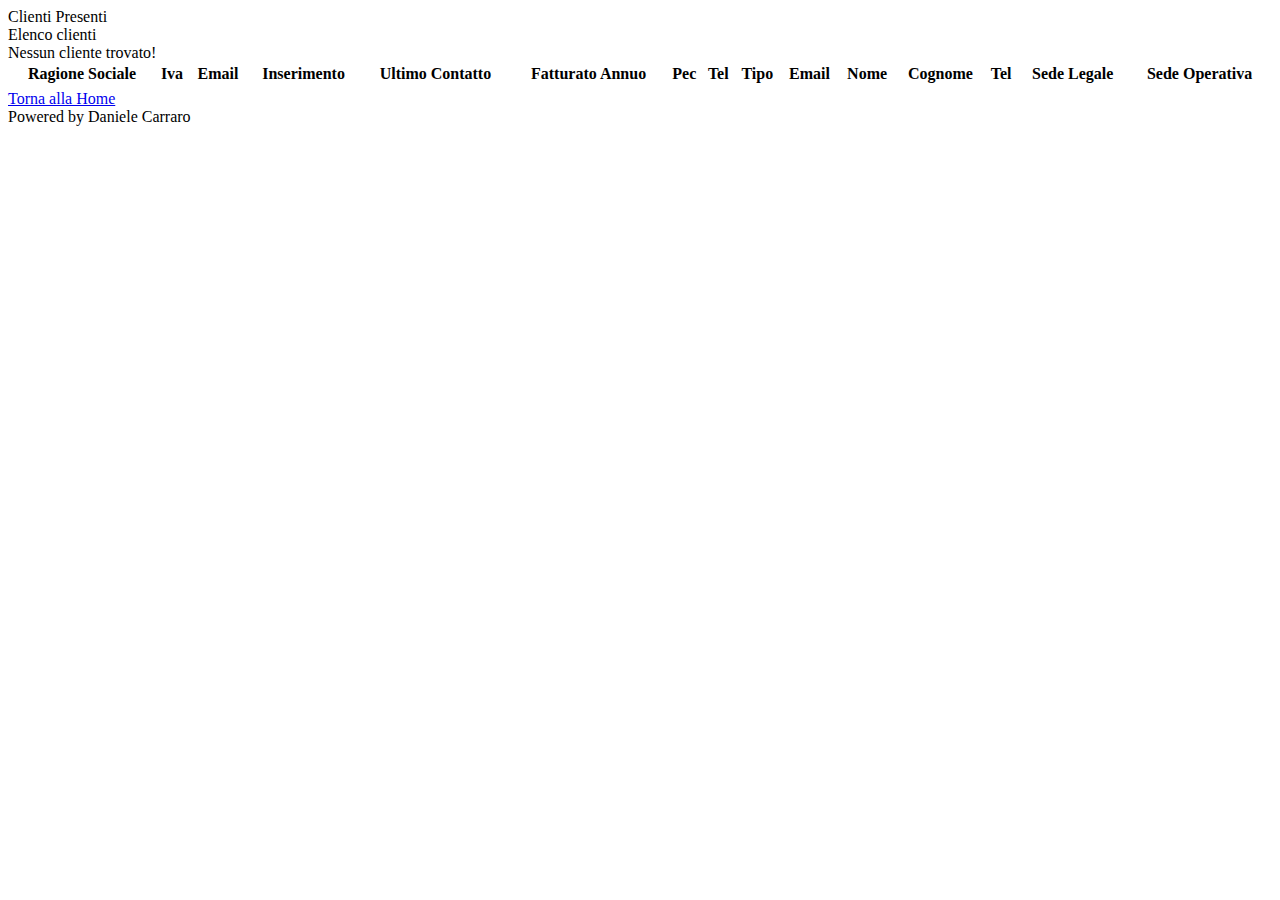
==== src/main/resources/templates/elencoclienti.html @ 858d71b2 "code optimizations" ====
<!DOCTYPE html>
<html xmlns:th="http://www.thymeleaf.org">
<head>
<title>Database dei clienti - Lista Clienti</title>
<meta http-equiv="Content-Type" content="text/html; charset=UTF-8" />
<link rel="stylesheet" th:href="@{/css/style.css}" />
</head>
<body>
	<div class="header-menu">Clienti Presenti</div>
	<div class="header-section">Elenco clienti</div>
	<div th:switch="${listaClienti.size()}">
		<div class="no-item-found" th:case="0">Nessun cliente trovato!</div>
		<div th:case="*">
			<table width="100%">
				<thead>
					<tr>
						<th class="header">Ragione Sociale</th>
						<th class="header">Iva</th>
						<th class="header">Email</th>
						<th class="header">Inserimento</th>
						<th class="header">Ultimo Contatto</th>
						<th class="header">Fatturato Annuo</th>
						<th class="header">Pec</th>
						<th class="header">Tel</th>
						<th class="header">Tipo</th>
						<th class="header">Email</th>
						<th class="header">Nome</th>
						<th class="header">Cognome</th>
						<th class="header">Tel</th>
						<th class="header">Sede Legale</th>
						<th class="header">Sede Operativa</th>
					</tr>
				</thead>
				<tbody>
					<tr th:each="cliente : ${listaClienti}">
						<td th:text="${cliente.ragioneSociale}"></td>
						<td th:text="${cliente.iva}"></td>
						<td th:text="${cliente.email}"></td>
						<td th:text="${cliente.dataInserimento}"></td>
						<td th:text="${cliente.dataUltimoContatto}"></td>
						<td th:text="${cliente.fatturatoAnnuale}"></td>
						<td th:text="${cliente.pec}"></td>
						<td th:text="${cliente.telefono}"></td>
						<td th:text="${cliente.tipologiaCliente}"></td>
						<td th:text="${cliente.emailContatto}"></td>
						<td th:text="${cliente.nomeContatto}"></td>
						<td th:text="${cliente.cognomeContatto}"></td>
						<td th:text="${cliente.numeroContatto}"></td>
						<td th:text="${cliente.sedeLegale}"></td>
						<td th:text="${cliente.sedeOperativa}"></td>
					</tr>
				</tbody>
			</table>
		</div>
	</div>
	<div class="link-home">
		<a href="index.html">Torna alla Home</a>
	</div>
	<div class="footer">Powered by Daniele Carraro</div>
</body>
</html>
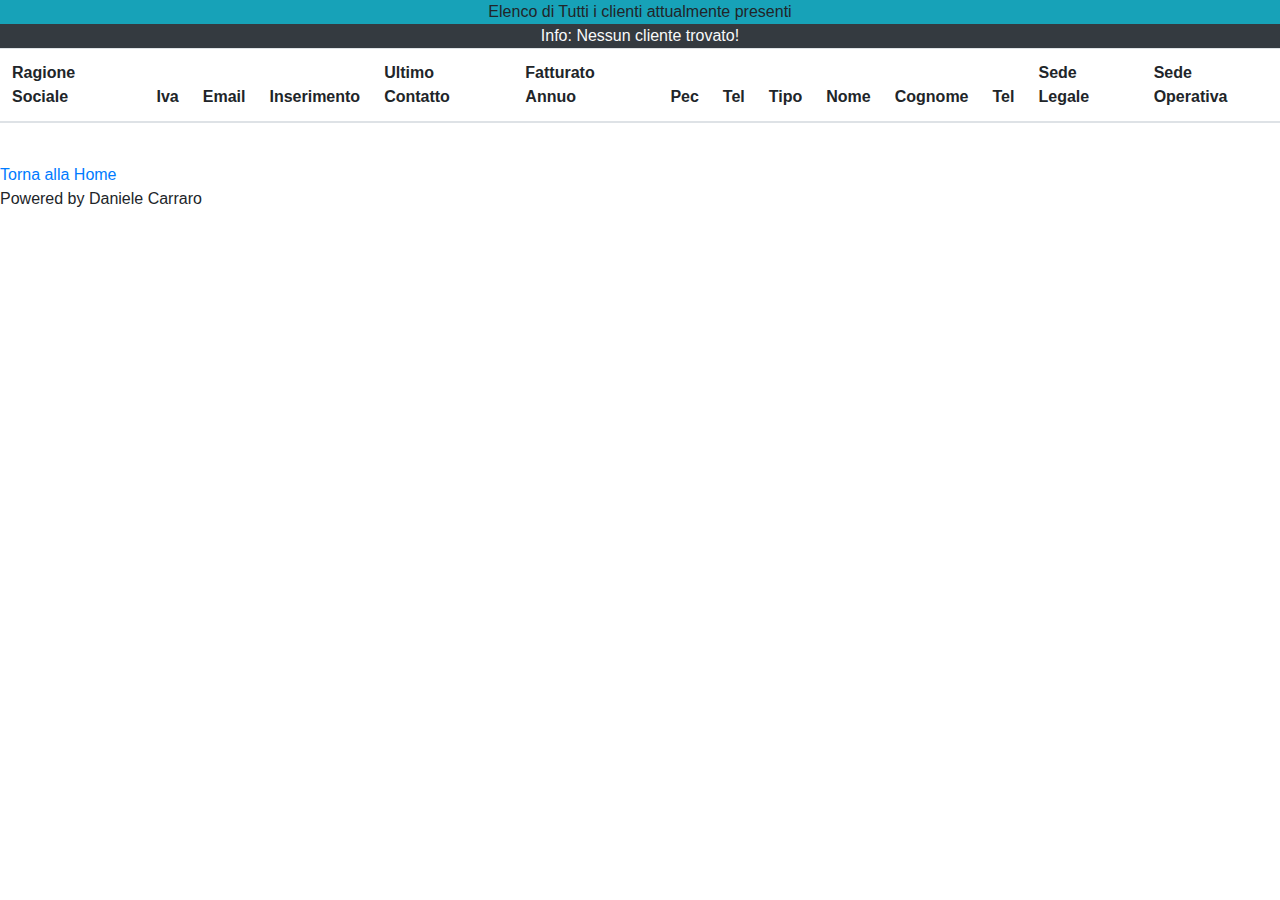
==== commit d22135af: "added bootstrap, animate.css graphics to the pages" ====
--- a/src/main/resources/templates/elencoclienti.html
+++ b/src/main/resources/templates/elencoclienti.html
@@ -3,58 +3,64 @@
 <head>
 <title>Database dei clienti - Lista Clienti</title>
 <meta http-equiv="Content-Type" content="text/html; charset=UTF-8" />
-<link rel="stylesheet" th:href="@{/css/style.css}" />
+
+<link rel="stylesheet"
+	href="https://cdn.jsdelivr.net/npm/bootstrap@4.0.0/dist/css/bootstrap.min.css"
+	integrity="sha384-Gn5384xqQ1aoWXA+058RXPxPg6fy4IWvTNh0E263XmFcJlSAwiGgFAW/dAiS6JXm"
+	crossorigin="anonymous">
+<link rel="stylesheet" href="/style.css" />
 </head>
 <body>
-	<div class="header-menu">Clienti Presenti</div>
-	<div class="header-section">Elenco clienti</div>
+	<div class="bg-info d-flex justify-content-center">Elenco di
+		Tutti i clienti attualmente presenti</div>
 	<div th:switch="${listaClienti.size()}">
-		<div class="no-item-found" th:case="0">Nessun cliente trovato!</div>
+		<div class="text-light bg-dark d-flex justify-content-center center"
+			th:case="0">Info: Nessun cliente trovato!</div>
 		<div th:case="*">
-			<table width="100%">
-				<thead>
-					<tr>
-						<th class="header">Ragione Sociale</th>
-						<th class="header">Iva</th>
-						<th class="header">Email</th>
-						<th class="header">Inserimento</th>
-						<th class="header">Ultimo Contatto</th>
-						<th class="header">Fatturato Annuo</th>
-						<th class="header">Pec</th>
-						<th class="header">Tel</th>
-						<th class="header">Tipo</th>
-						<th class="header">Email</th>
-						<th class="header">Nome</th>
-						<th class="header">Cognome</th>
-						<th class="header">Tel</th>
-						<th class="header">Sede Legale</th>
-						<th class="header">Sede Operativa</th>
-					</tr>
-				</thead>
-				<tbody>
-					<tr th:each="cliente : ${listaClienti}">
-						<td th:text="${cliente.ragioneSociale}"></td>
-						<td th:text="${cliente.iva}"></td>
-						<td th:text="${cliente.email}"></td>
-						<td th:text="${cliente.dataInserimento}"></td>
-						<td th:text="${cliente.dataUltimoContatto}"></td>
-						<td th:text="${cliente.fatturatoAnnuale}"></td>
-						<td th:text="${cliente.pec}"></td>
-						<td th:text="${cliente.telefono}"></td>
-						<td th:text="${cliente.tipologiaCliente}"></td>
-						<td th:text="${cliente.emailContatto}"></td>
-						<td th:text="${cliente.nomeContatto}"></td>
-						<td th:text="${cliente.cognomeContatto}"></td>
-						<td th:text="${cliente.numeroContatto}"></td>
-						<td th:text="${cliente.sedeLegale}"></td>
-						<td th:text="${cliente.sedeOperativa}"></td>
-					</tr>
-				</tbody>
-			</table>
+			<div class="table-responsive">
+				<table class="table table-hover table" width="100%">
+					<thead>
+						<tr>
+							<th class="header">Ragione Sociale</th>
+							<th class="header">Iva</th>
+							<th class="header">Email</th>
+							<th class="header">Inserimento</th>
+							<th class="header">Ultimo Contatto</th>
+							<th class="header">Fatturato Annuo</th>
+							<th class="header">Pec</th>
+							<th class="header">Tel</th>
+							<th class="header">Tipo</th>
+							<th class="header">Nome</th>
+							<th class="header">Cognome</th>
+							<th class="header">Tel</th>
+							<th class="header">Sede Legale</th>
+							<th class="header">Sede Operativa</th>
+						</tr>
+					</thead>
+					<tbody>
+						<tr th:each="cliente : ${listaClienti}">
+							<td th:text="${cliente.ragioneSociale}"></td>
+							<td th:text="${cliente.iva}"></td>
+							<td th:text="${cliente.email}"></td>
+							<td th:text="${cliente.dataInserimento}"></td>
+							<td th:text="${cliente.dataUltimoContatto}"></td>
+							<td th:text="${cliente.fatturatoAnnuale}"></td>
+							<td th:text="${cliente.pec}"></td>
+							<td th:text="${cliente.telefono}"></td>
+							<td th:text="${cliente.tipologiaCliente}"></td>
+							<td th:text="${cliente.nomeContatto}"></td>
+							<td th:text="${cliente.cognomeContatto}"></td>
+							<td th:text="${cliente.numeroContatto}"></td>
+							<td th:text="${cliente.sedeLegale}"></td>
+							<td th:text="${cliente.sedeOperativa}"></td>
+						</tr>
+					</tbody>
+				</table>
+			</div>
 		</div>
 	</div>
-	<div class="link-home">
-		<a href="index.html">Torna alla Home</a>
+	<div class="center">
+		<a href="/">Torna alla Home</a>
 	</div>
 	<div class="footer">Powered by Daniele Carraro</div>
 </body>
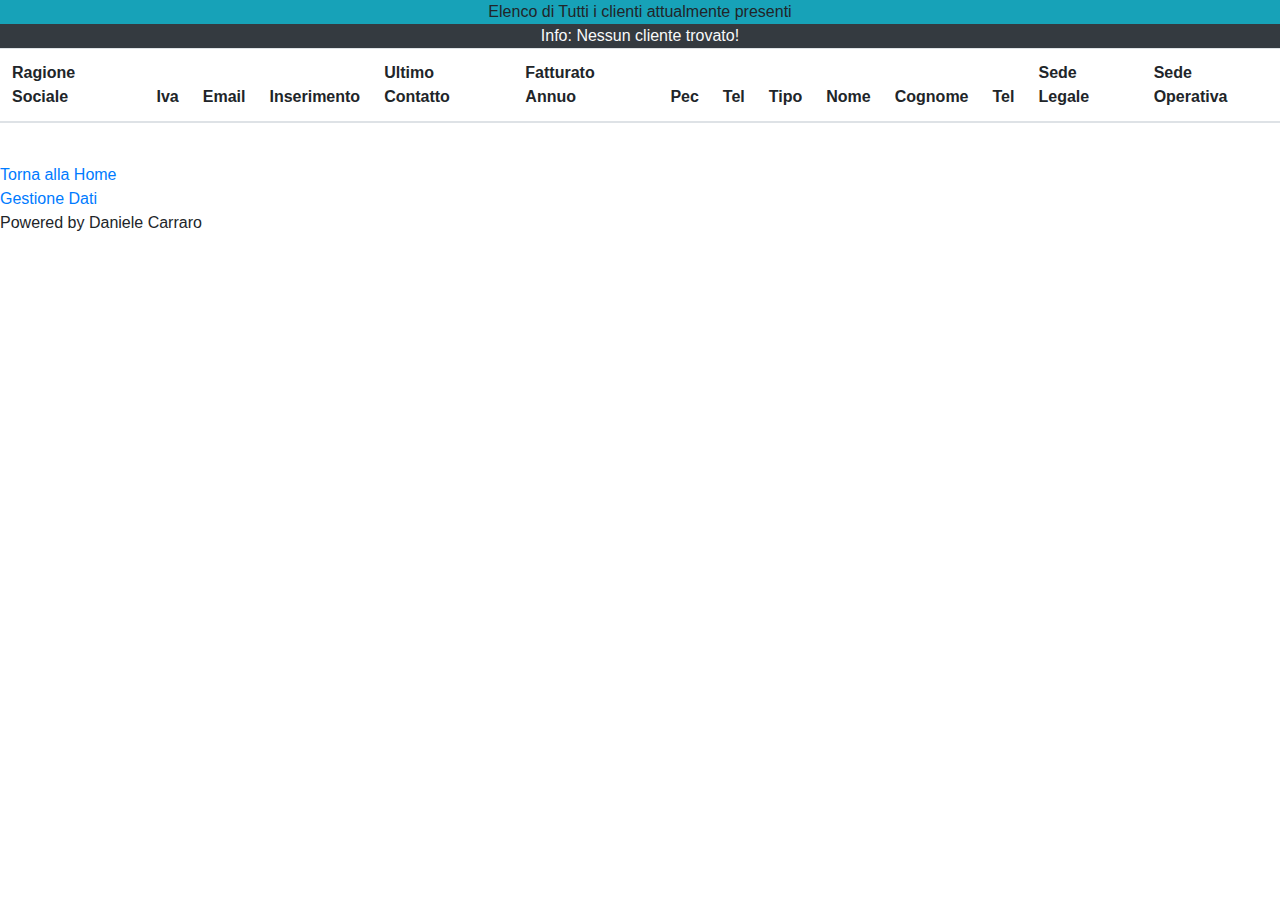
==== commit 3d02fb20: "better css, added animations, added link to swagger" ====
--- a/src/main/resources/templates/elencoclienti.html
+++ b/src/main/resources/templates/elencoclienti.html
@@ -3,6 +3,9 @@
 <head>
 <title>Database dei clienti - Lista Clienti</title>
 <meta http-equiv="Content-Type" content="text/html; charset=UTF-8" />
+
+<link rel="stylesheet"
+	href="https://cdnjs.cloudflare.com/ajax/libs/animate.css/3.5.2/animate.min.css">
 
 <link rel="stylesheet"
 	href="https://cdn.jsdelivr.net/npm/bootstrap@4.0.0/dist/css/bootstrap.min.css"
@@ -11,14 +14,17 @@
 <link rel="stylesheet" href="/style.css" />
 </head>
 <body>
-	<div class="bg-info d-flex justify-content-center">Elenco di
-		Tutti i clienti attualmente presenti</div>
+	<div
+		class="bg-info d-flex justify-content-center animated fadeInDownBig">Elenco
+		di Tutti i clienti attualmente presenti</div>
 	<div th:switch="${listaClienti.size()}">
-		<div class="text-light bg-dark d-flex justify-content-center center"
+		<div
+			class="text-light bg-dark d-flex justify-content-center center animated fadeInDownBig"
 			th:case="0">Info: Nessun cliente trovato!</div>
 		<div th:case="*">
 			<div class="table-responsive">
-				<table class="table table-hover table" width="100%">
+				<table class="table table-hover table animated fadeInDownBig"
+					width="100%">
 					<thead>
 						<tr>
 							<th class="header">Ragione Sociale</th>
@@ -59,9 +65,15 @@
 			</div>
 		</div>
 	</div>
-	<div class="center">
+	<div class="centera animated fadeInDownBig">
 		<a href="/">Torna alla Home</a>
 	</div>
-	<div class="footer">Powered by Daniele Carraro</div>
+	<div class="centera animated fadeInDownBig">
+		<a
+			href="http://localhost:8080/swagger-ui/index.html?configUrl=/v3/api-docs/swagger-config">Gestione
+			Dati</a>
+	</div>
+	<div class="footer animated fadeInDownBig">Powered by Daniele
+		Carraro</div>
 </body>
 </html>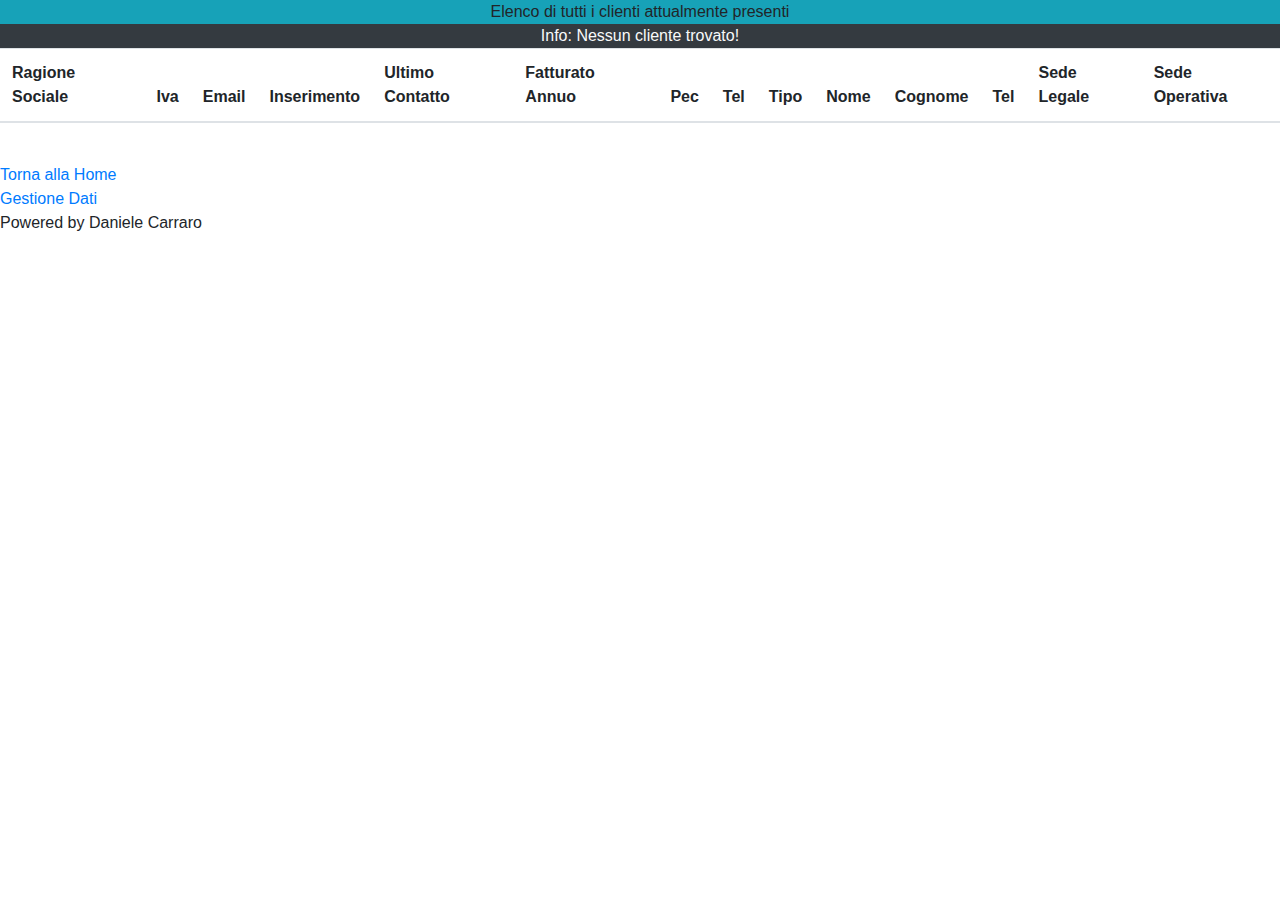
==== commit 062fcca3: "corrected typos" ====
--- a/src/main/resources/templates/elencoclienti.html
+++ b/src/main/resources/templates/elencoclienti.html
@@ -16,7 +16,7 @@
 <body>
 	<div
 		class="bg-info d-flex justify-content-center animated fadeInDownBig">Elenco
-		di Tutti i clienti attualmente presenti</div>
+		di tutti i clienti attualmente presenti</div>
 	<div th:switch="${listaClienti.size()}">
 		<div
 			class="text-light bg-dark d-flex justify-content-center center animated fadeInDownBig"
@@ -65,10 +65,10 @@
 			</div>
 		</div>
 	</div>
-	<div class="centera animated fadeInDownBig">
+	<div class="centra animated fadeInDownBig">
 		<a href="/">Torna alla Home</a>
 	</div>
-	<div class="centera animated fadeInDownBig">
+	<div class="centra animated fadeInDownBig">
 		<a
 			href="http://localhost:8080/swagger-ui/index.html?configUrl=/v3/api-docs/swagger-config">Gestione
 			Dati</a>
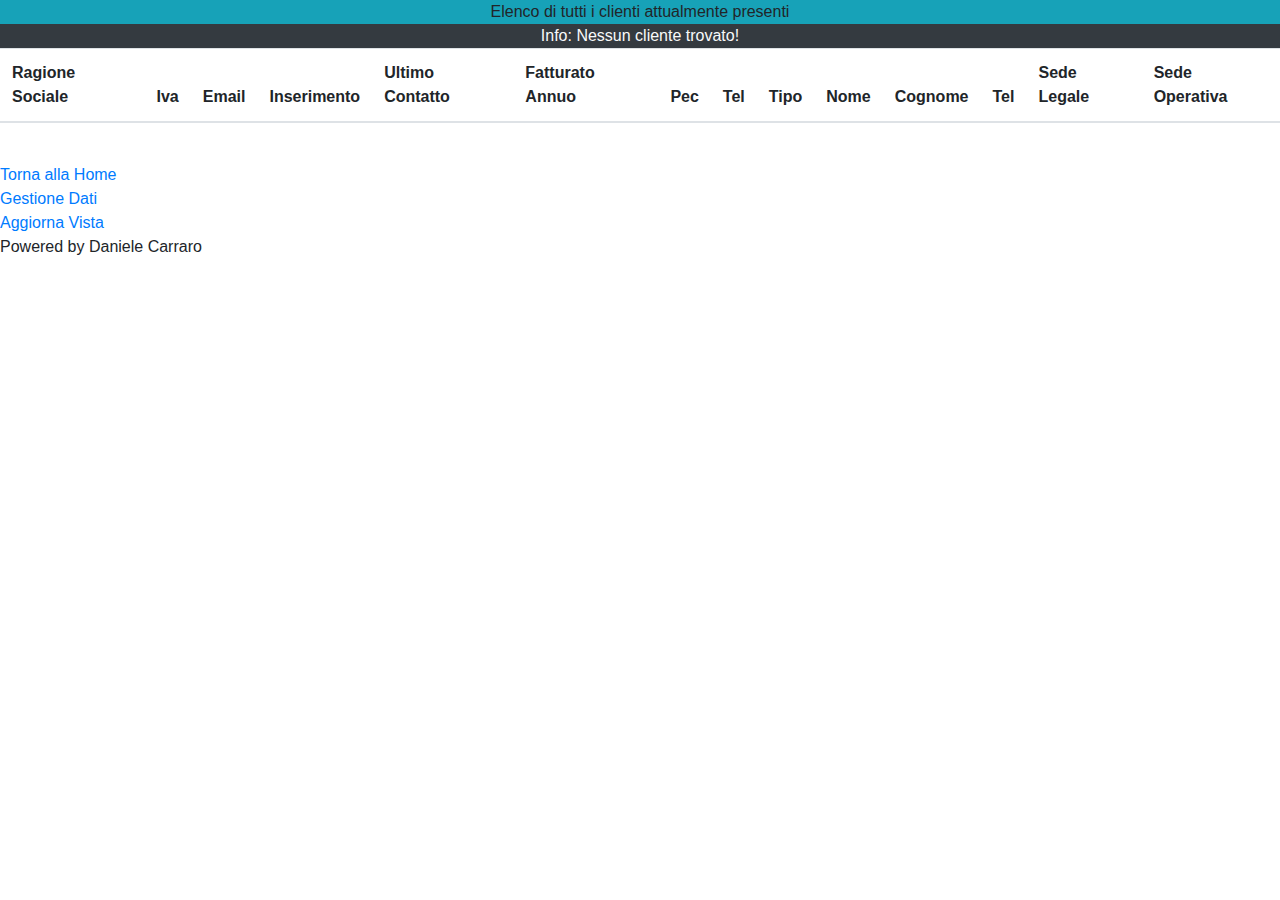
==== commit e62a0264: "added elvis operator check in invoices page, fixed typos" ====
--- a/src/main/resources/templates/elencoclienti.html
+++ b/src/main/resources/templates/elencoclienti.html
@@ -73,6 +73,9 @@
 			href="http://localhost:8080/swagger-ui/index.html?configUrl=/v3/api-docs/swagger-config">Gestione
 			Dati</a>
 	</div>
+	<div class="centra animated fadeInDownBig">
+		<a href="/clienti/mostraelenco">Aggiorna Vista</a>
+	</div>
 	<div class="footer animated fadeInDownBig">Powered by Daniele
 		Carraro</div>
 </body>
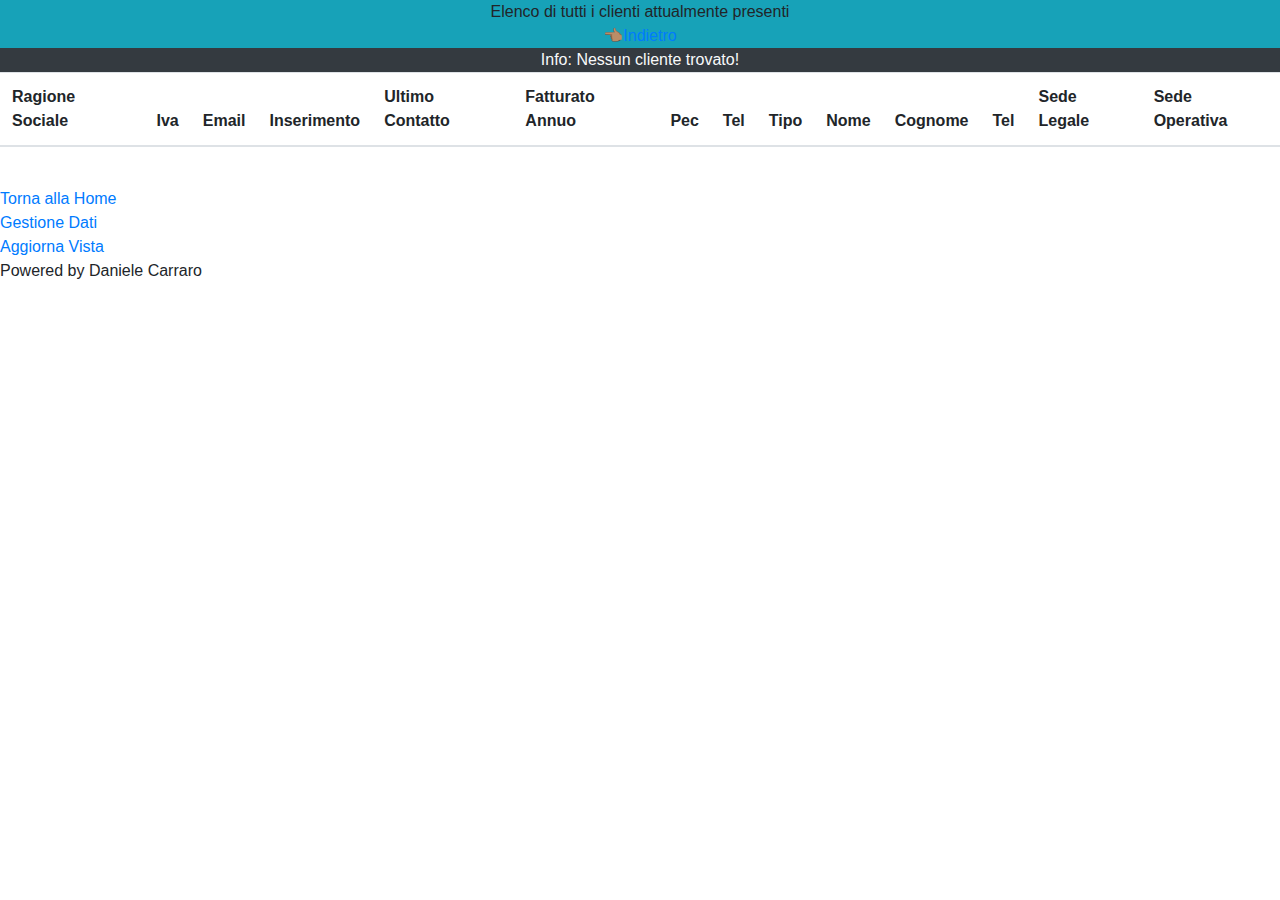
==== commit 3ee0dea8: "view is now even more friendly" ====
--- a/src/main/resources/templates/elencoclienti.html
+++ b/src/main/resources/templates/elencoclienti.html
@@ -17,6 +17,10 @@
 	<div
 		class="bg-info d-flex justify-content-center animated fadeInDownBig">Elenco
 		di tutti i clienti attualmente presenti</div>
+	<div
+		class="bg-info d-flex justify-content-center animated fadeInDownBig">
+		<span>&#128072;&#127997;</span><a href="/">Indietro</a>
+	</div>
 	<div th:switch="${listaClienti.size()}">
 		<div
 			class="text-light bg-dark d-flex justify-content-center center animated fadeInDownBig"
